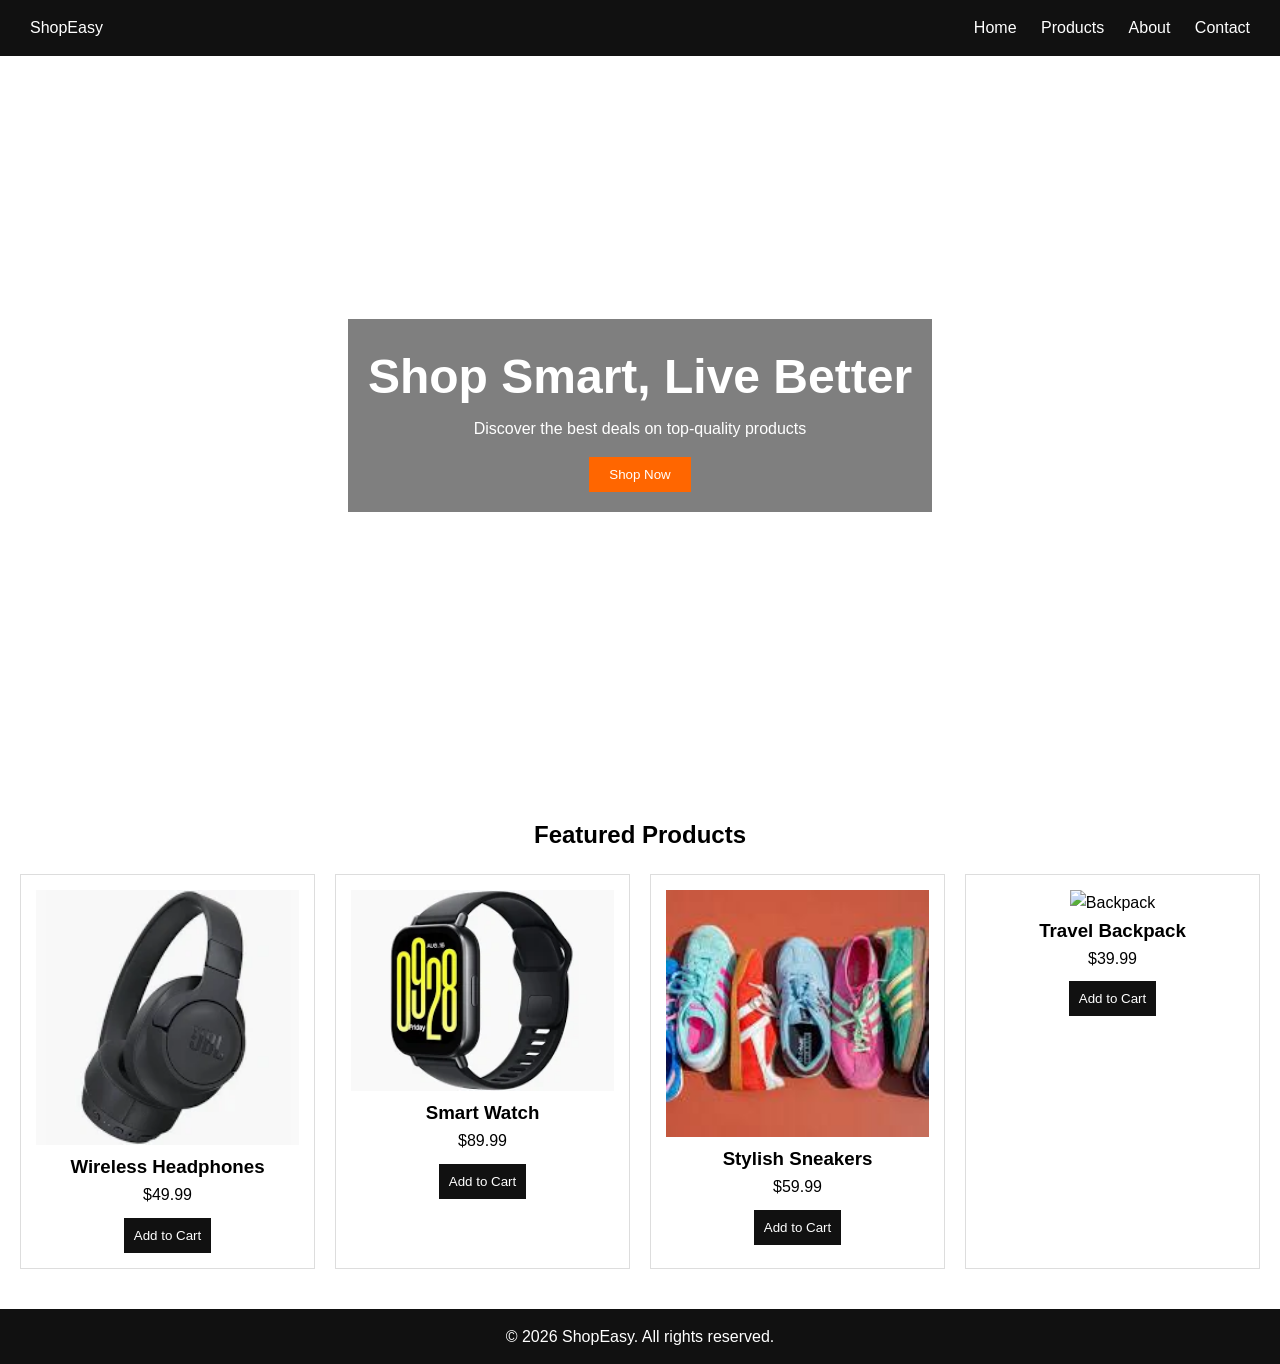
==== index.html @ 3a9bcd13 "changes" ====
<!DOCTYPE html>
<html lang="en">
<head>
  <meta charset="UTF-8">
  <title>ShopEasy - Buy Quality Products Online</title>
  <meta name="description" content="Shop high-quality products at affordable prices. Fast delivery and secure checkout.">
  <meta name="viewport" content="width=device-width, initial-scale=1.0">

  <link rel="stylesheet" href="styles.css">
</head>
<body>

  <!-- NAVBAR -->
  <header class="navbar">
    <div class="logo">ShopEasy</div>
    <nav>
      <a href="#">Home</a>
      <a href="#">Products</a>
      <a href="#">About</a>
      <a href="#">Contact</a>
    </nav>
  </header>

  <!-- HERO -->
  <section class="hero">
    <div class="hero-content">
      <h1>Shop Smart, Live Better</h1>
      <p>Discover the best deals on top-quality products</p>
      <button>Shop Now</button>
    </div>
  </section>

  <!-- PRODUCTS -->
  <section class="products">
    <h2>Featured Products</h2>

    <div class="product-grid">

      <div class="product-card">
        <img src="images/headphones.webp" alt="Wireless Headphones">
        <h3>Wireless Headphones</h3>
        <p>$49.99</p>
        <button>Add to Cart</button>
      </div>

      <div class="product-card">
        <img src="images/smartwatch.webp" alt="Smart Watch">
        <h3>Smart Watch</h3>
        <p>$89.99</p>
        <button>Add to Cart</button>
      </div>

      <div class="product-card">
        <img src="images/sneakers.jpg" alt="Sneakers">
        <h3>Stylish Sneakers</h3>
        <p>$59.99</p>
        <button>Add to Cart</button>
      </div>

      <div class="product-card">
        <img src="https://via.placeholder.com/300" alt="Backpack">
        <h3>Travel Backpack</h3>
        <p>$39.99</p>
        <button>Add to Cart</button>
      </div>

    </div>
  </section>

  <!-- FOOTER -->
  <footer>
    <p>© 2026 ShopEasy. All rights reserved.</p>
  </footer>

</body>
</html>
---- styles.css ----
* {
  margin: 0;
  padding: 0;
  box-sizing: border-box;
  font-family: Arial, sans-serif;
}

body {
  line-height: 1.6;
}

/* NAVBAR */
.navbar {
  display: flex;
  justify-content: space-between;
  align-items: center;
  padding: 15px 30px;
  background: #111;
  color: #fff;
}

.navbar nav a {
  color: #fff;
  margin-left: 20px;
  text-decoration: none;
}

.navbar nav a:hover {
  text-decoration: underline;
}

/* HERO */
.hero {
  height: 80vh;
  background: url('https://via.placeholder.com/1200x600') center/cover no-repeat;
  display: flex;
  align-items: center;
  justify-content: center;
  text-align: center;
}

.hero-content {
  background: rgba(0,0,0,0.5);
  padding: 20px;
  color: #fff;
}

.hero h1 {
  font-size: 3rem;
}

.hero button {
  margin-top: 15px;
  padding: 10px 20px;
  border: none;
  background: #ff6600;
  color: #fff;
  cursor: pointer;
}

/* PRODUCTS */
.products {
  padding: 40px 20px;
  text-align: center;
}

.product-grid {
  margin-top: 20px;
  display: grid;
  grid-template-columns: repeat(4, 1fr);
  gap: 20px;
}

.product-card {
  border: 1px solid #ddd;
  padding: 15px;
}

.product-card img {
  width: 100%;
}

.product-card button {
  margin-top: 10px;
  padding: 10px;
  border: none;
  background: #111;
  color: #fff;
  cursor: pointer;
}

/* FOOTER */
footer {
  background: #111;
  color: #fff;
  text-align: center;
  padding: 15px;
}

/* RESPONSIVE */
@media (max-width: 1024px) {
  .product-grid {
    grid-template-columns: repeat(2, 1fr);
  }

  .hero h1 {
    font-size: 2.2rem;
  }
}

@media (max-width: 600px) {
  .navbar {
    flex-direction: column;
  }

  .product-grid {
    grid-template-columns: 1fr;
  }

  .hero {
    height: 60vh;
  }
}
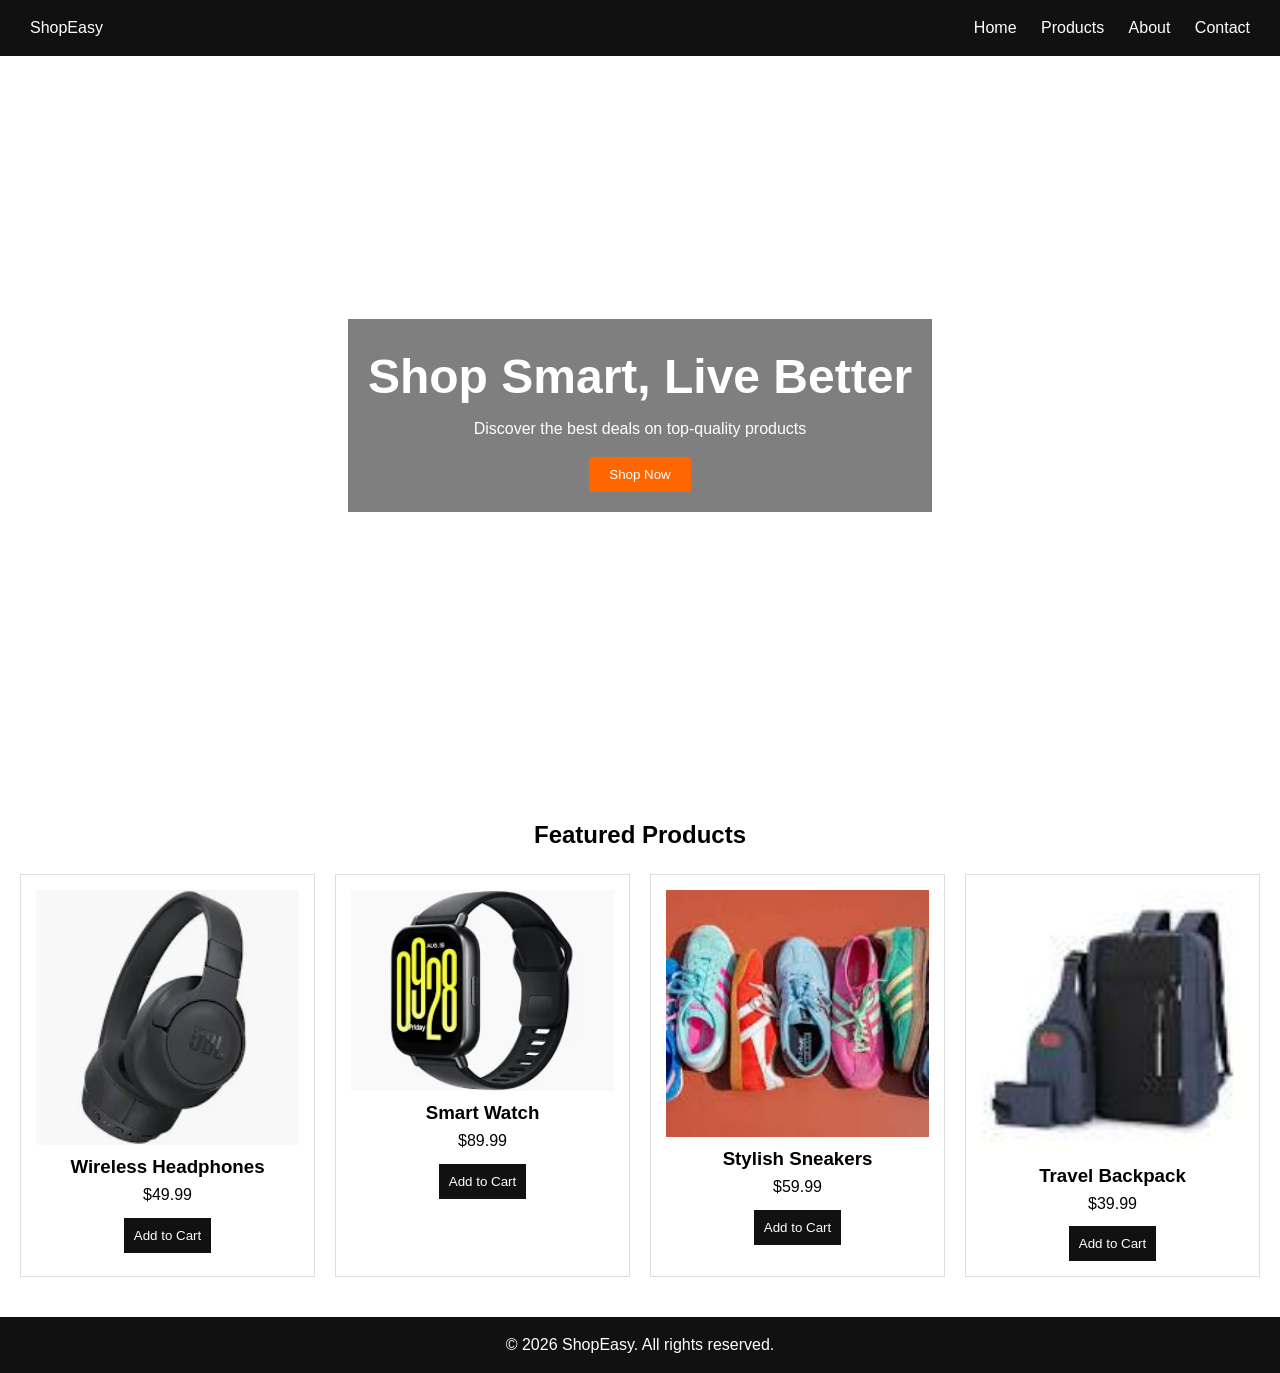
==== commit 77f8c6e4: "changes" ====
--- a/index.html
+++ b/index.html
@@ -58,7 +58,7 @@
       </div>
 
       <div class="product-card">
-        <img src="https://via.placeholder.com/300" alt="Backpack">
+        <img src="images/backpack.jpg" alt="Backpack">
         <h3>Travel Backpack</h3>
         <p>$39.99</p>
         <button>Add to Cart</button>
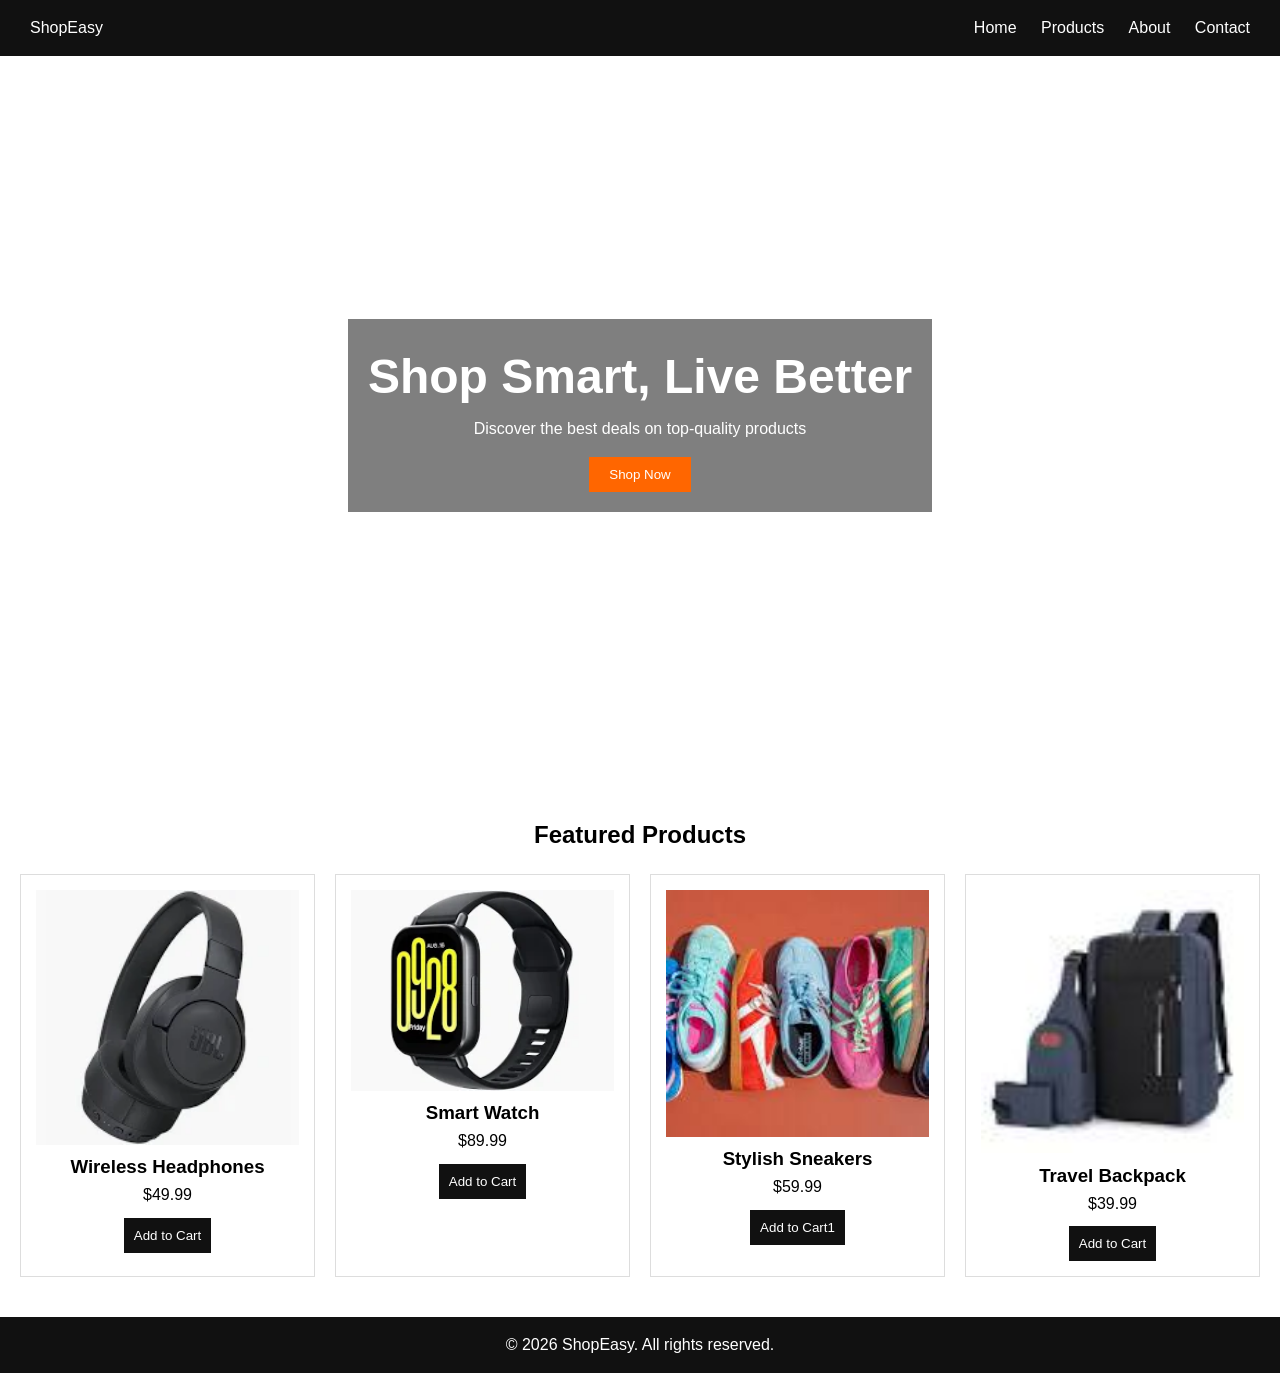
==== commit 7a83beea: "changes" ====
--- a/index.html
+++ b/index.html
@@ -2,11 +2,11 @@
 <html lang="en">
 <head>
   <meta charset="UTF-8">
-  <title>ShopEasy - Buy Quality Products Online</title>
-  <meta name="description" content="Shop high-quality products at affordable prices. Fast delivery and secure checkout.">
+  <title>ShopEasy Kenya | Affordable Electronics, Sneakers & Accessories Online</title>
+<meta name="description" content="Buy affordable electronics, sneakers, and accessories in Kenya. ShopEasy offers fast delivery and great deals online.">
   <meta name="viewport" content="width=device-width, initial-scale=1.0">
-
-  <link rel="stylesheet" href="styles.css">
+  <meta name="google-site-verification" content="uYge3-QdKlx00AOeL3JBt_VkjeRU-VX5OoDp37gPEBk" />
+<link rel="stylesheet" href="styles.css">
 </head>
 <body>
 
@@ -15,8 +15,8 @@
     <div class="logo">ShopEasy</div>
     <nav>
       <a href="#">Home</a>
-      <a href="#">Products</a>
-      <a href="#">About</a>
+      <a href="products.html">Products</a>
+      <a href="about.html">About</a>
       <a href="#">Contact</a>
     </nav>
   </header>
@@ -54,7 +54,7 @@
         <img src="images/sneakers.jpg" alt="Sneakers">
         <h3>Stylish Sneakers</h3>
         <p>$59.99</p>
-        <button>Add to Cart</button>
+        <button>Add to Cart1</button>
       </div>
 
       <div class="product-card">
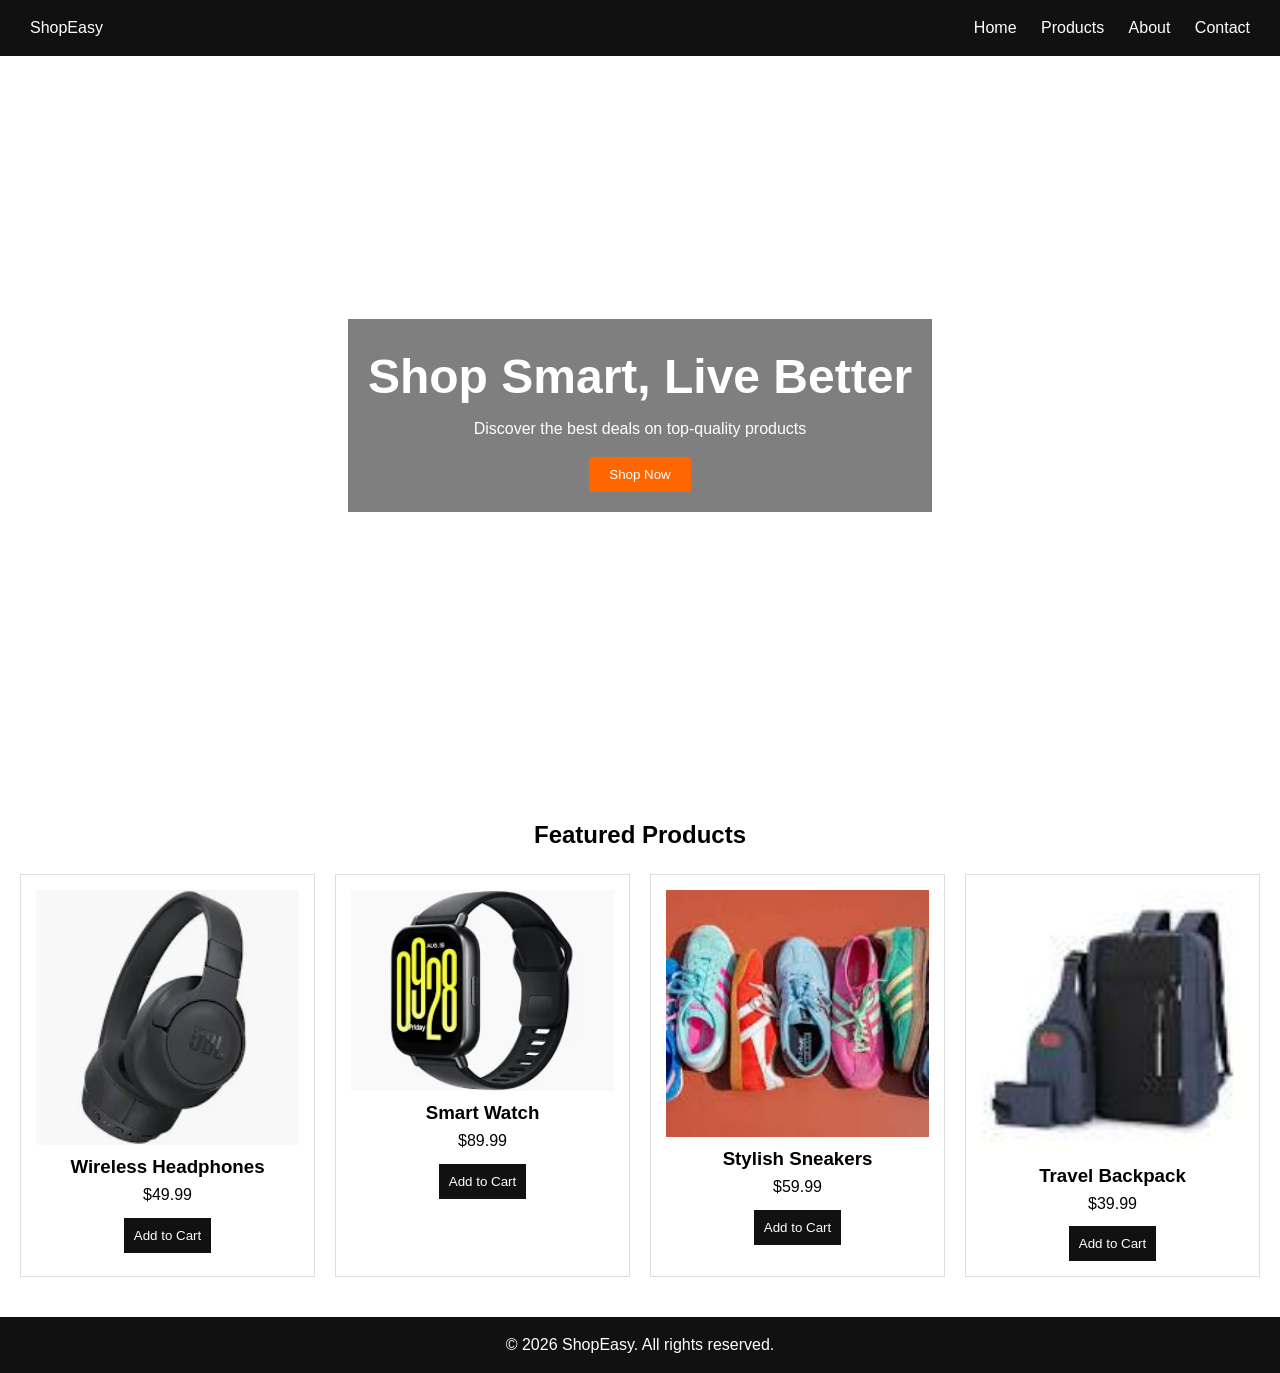
==== commit 75f9afa6: "small changes" ====
--- a/index.html
+++ b/index.html
@@ -54,7 +54,7 @@
         <img src="images/sneakers.jpg" alt="Sneakers">
         <h3>Stylish Sneakers</h3>
         <p>$59.99</p>
-        <button>Add to Cart1</button>
+        <button>Add to Cart</button>
       </div>
 
       <div class="product-card">
